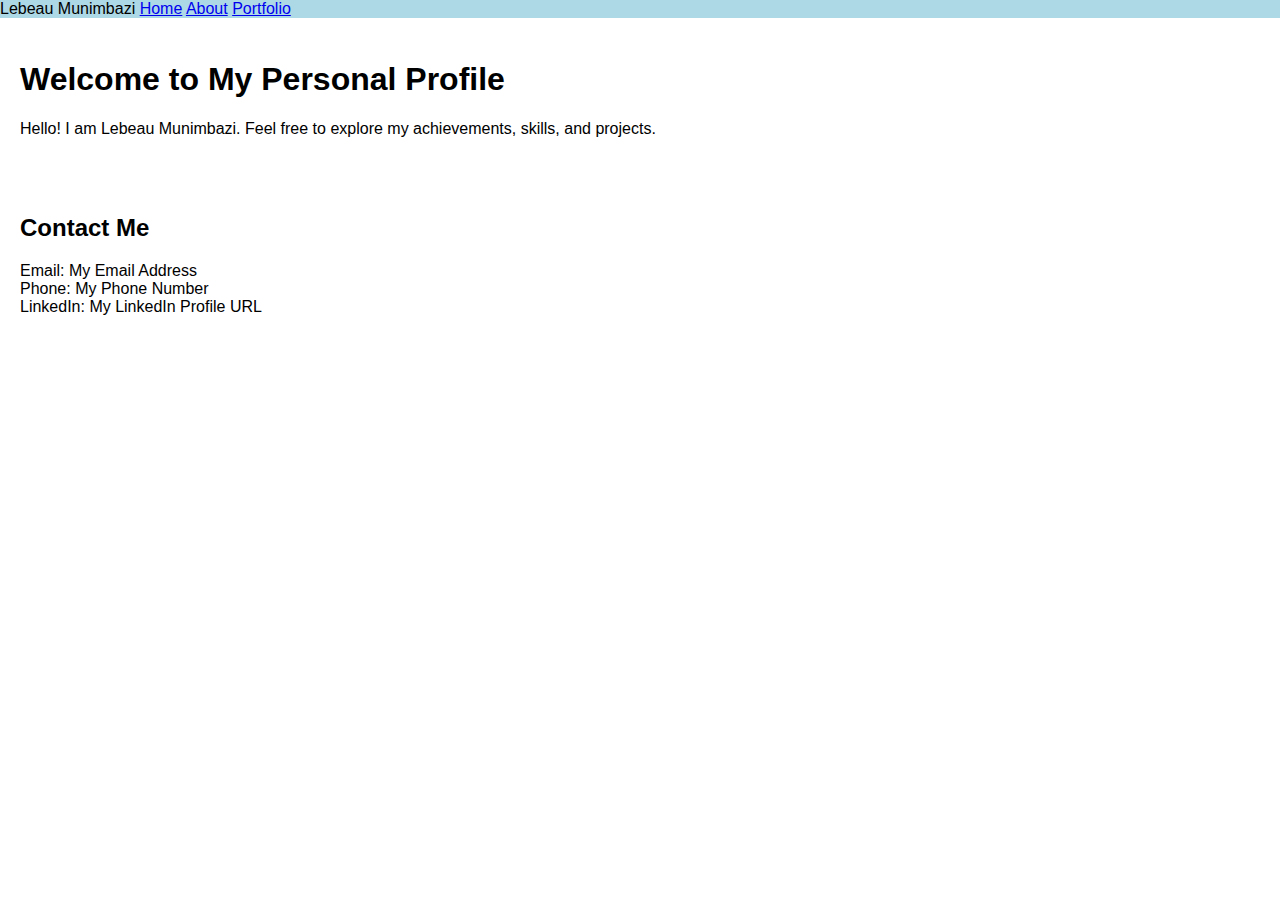
==== Index.html @ 3ae79e8f "Add files via upload" ====
<!DOCTYPE html>
<html lang="en">
  <head>
    <meta charset="UTF-8" />
    <meta name="viewport" content="width=device-width, initial-scale=1.0" />
    <title>Document</title>
    <link rel="stylesheet" href="Style.css" />

  </head>
  <body>
    <div class="nav1">
      Lebeau Munimbazi
      <a href="index.html">Home</a>
      <a href="about.html">About</a>
      <a href="portforlio.html">Portfolio</a>
    </div>

    <img
      src="https://static1.cbrimages.com/wordpress/wp-content/uploads/2018/01/miles-morales-tokyo-super-spy-1.jpg"
    />

    <div class="profile">
      <h1>Welcome to My Personal Profile</h1>
      <p>
        Hello! I am Lebeau Munimbazi. Feel free to explore my achievements,
        skills, and projects.
      </p>
    </div>

    <footer class="footer">
      <h2>Contact Me</h2>
      <p>
        Email: My Email Address<br />
        Phone: My Phone Number<br />
        LinkedIn: My LinkedIn Profile URL<br />
      </p>
    </footer>
    <script src="javascript.js"></script>
    
  </body>
</html>
---- Style.css ----
body {
    font-family: Arial, sans-serif;
    margin: 0;
    padding: 0;
}

.profile {
    padding: 20px;
}


.footer {
    padding: 20px;
}


.nav1{
    background-color: lightblue;
    position: fixed;
    width: 100%; 
}
.nav2{
    background-color: lightblue;
    list-style-type: none;
}

.nav2 > ul{
    list-style-type: none;
    margin: 0;
    padding: 0;
    width: 60px;
}


.box{
    border: 1px;
    padding: 20px;
}
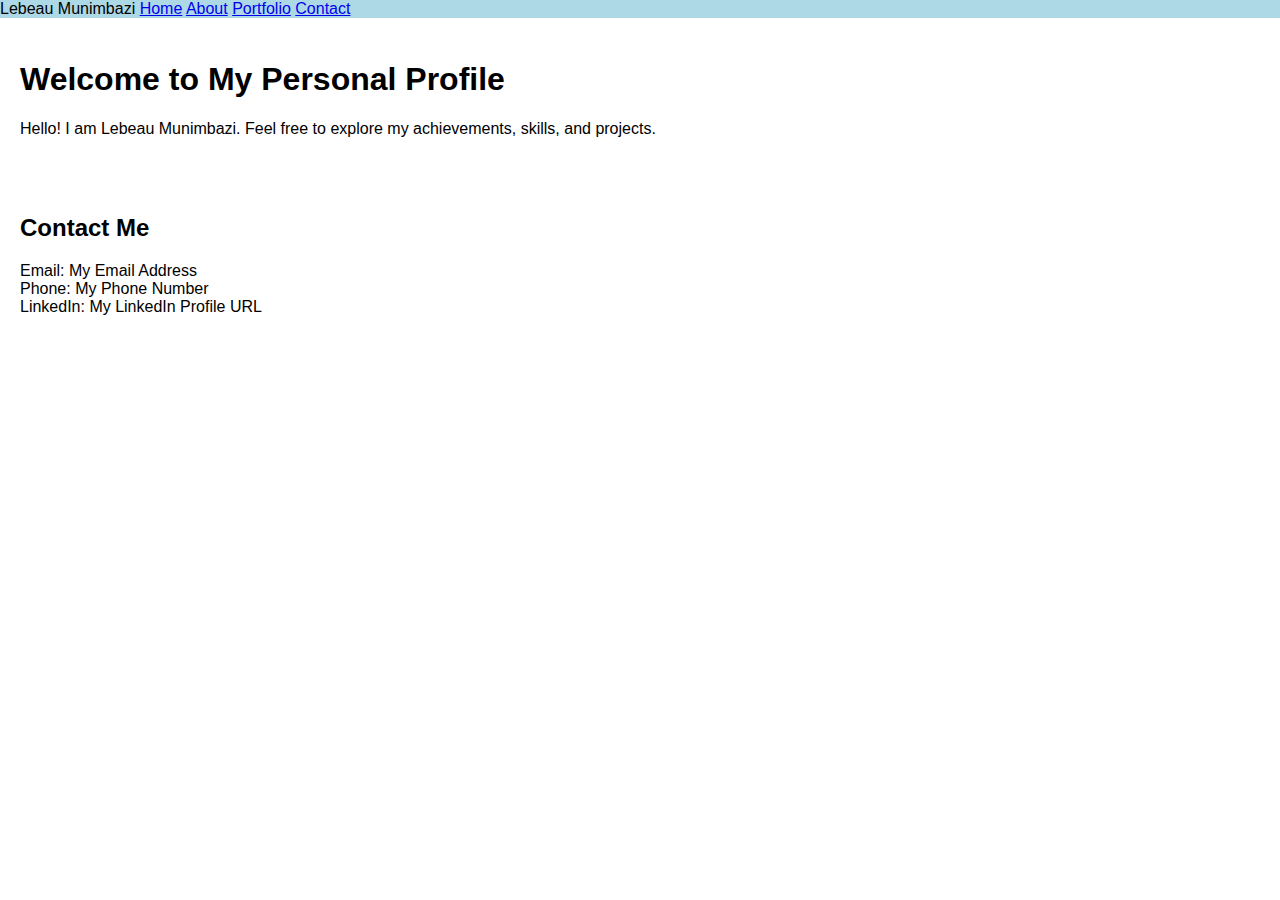
==== commit dd30d5ed: "Add files via upload" ====
--- a/Index.html
+++ b/Index.html
@@ -13,6 +13,7 @@
       <a href="index.html">Home</a>
       <a href="about.html">About</a>
       <a href="portforlio.html">Portfolio</a>
+      <a href="contact.html">Contact</a>
     </div>
 
     <img
--- a/Style.css
+++ b/Style.css
@@ -31,9 +31,42 @@
     width: 60px;
 }
 
-
 .box{
     border: 1px;
     padding: 20px;
 }
 
+
+
+
+.bo{
+    margin: 0;
+    padding: 0;
+    font-family: Arial, sans-serif;
+    background-color: #f0f0f0;
+    display: flex;
+    align-items: center;
+    justify-content: center;
+    height: 100vh;
+}
+
+
+form {
+    width: 100%;
+    display: flex;
+    flex-direction: column;
+    align-items: center;
+}
+
+button {
+    background-color: purple;
+    color: white;
+    padding: 10px 15px;
+    border-radius: 4px;
+    cursor: pointer;
+}
+
+button:hover {
+    background-color:yellow;
+    color: black;
+}
